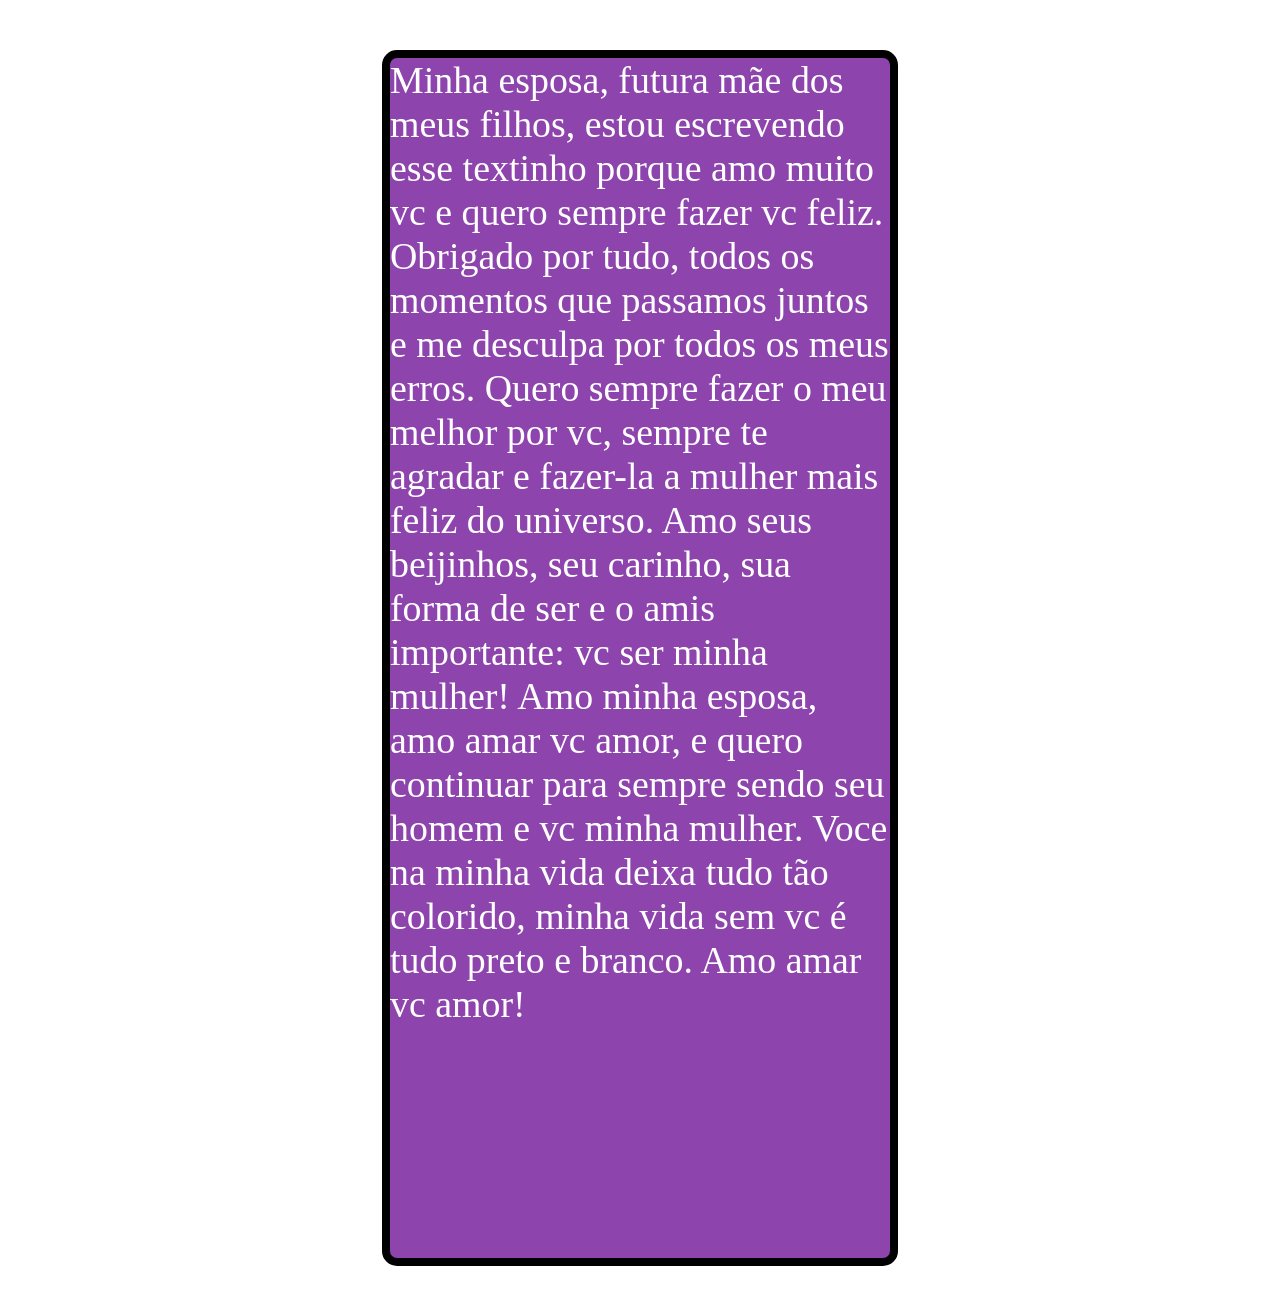
==== segunda.html @ 4b3b45e2 "Add files via upload" ====
<!DOCTYPE html>
<html lang="pt-BR">
<head>
    <meta charset="UTF-8">
    <link rel="stylesheet" href="style.css">
    <title>Momozinho</title>
</head>
<body>
  <div class="central">Minha esposa, futura mãe dos meus filhos, estou escrevendo esse textinho porque amo muito vc e quero sempre fazer vc feliz. Obrigado por tudo, todos os momentos que passamos juntos e me desculpa por todos os meus erros. Quero sempre fazer o meu melhor por vc, sempre te agradar e fazer-la a mulher mais feliz do universo. Amo seus beijinhos, seu carinho, sua forma de ser e o amis importante: vc ser minha mulher! Amo minha esposa, amo amar vc amor, e quero continuar para sempre sendo seu homem e vc minha mulher. Voce na minha vida deixa tudo tão colorido, minha vida sem vc é tudo preto e branco. Amo amar vc amor! </div>  
</body>
</html>
---- style.css ----
body {
  font-family: Arial, Sans-Serif;
  margin: 0;
  padding: 0;
}

header {
  background-color: #8e44ad;
  color: white;
  text-align: center;
  padding: 20px;
}

.content {
  background-color: #eee5f9;
  padding: 20px;
}

footer {
  background-color: #8e44ad;
  color: white;
  text-align: left;
  padding: 10px;
}

button {
  background-color: #b39ddb;
  padding: 10px 20px;
  cursor: pointer;
}

.centralizar {
  text-align: center;
}

.imagem {
  width: 350px;
  height: auto;
  border: 3px solid #8e44ad;
  border-radius: 10px;
  max-width: 100%;
}

.final {
  background-color: #8e44ad;
  color: white;
  text-align: center;
  margin-top: 30px;
}

.central {
  width: 500px;
  height: 1200px;
  background-color: #8e44ad;
  border: 8px solid #000000;
  border-radius: 15px;
  margin: 50px auto;
  color: white;
  font-family: Times New Roman;
  font-size: 37.9px;
}

.centralizar2 {
  text-align: center;
}

.imagem2 {
  width: 350px;
  height: auto;
  border: 3px solid #8e44ad;
  border-radius: 10px;
  max-width: 100%;
}
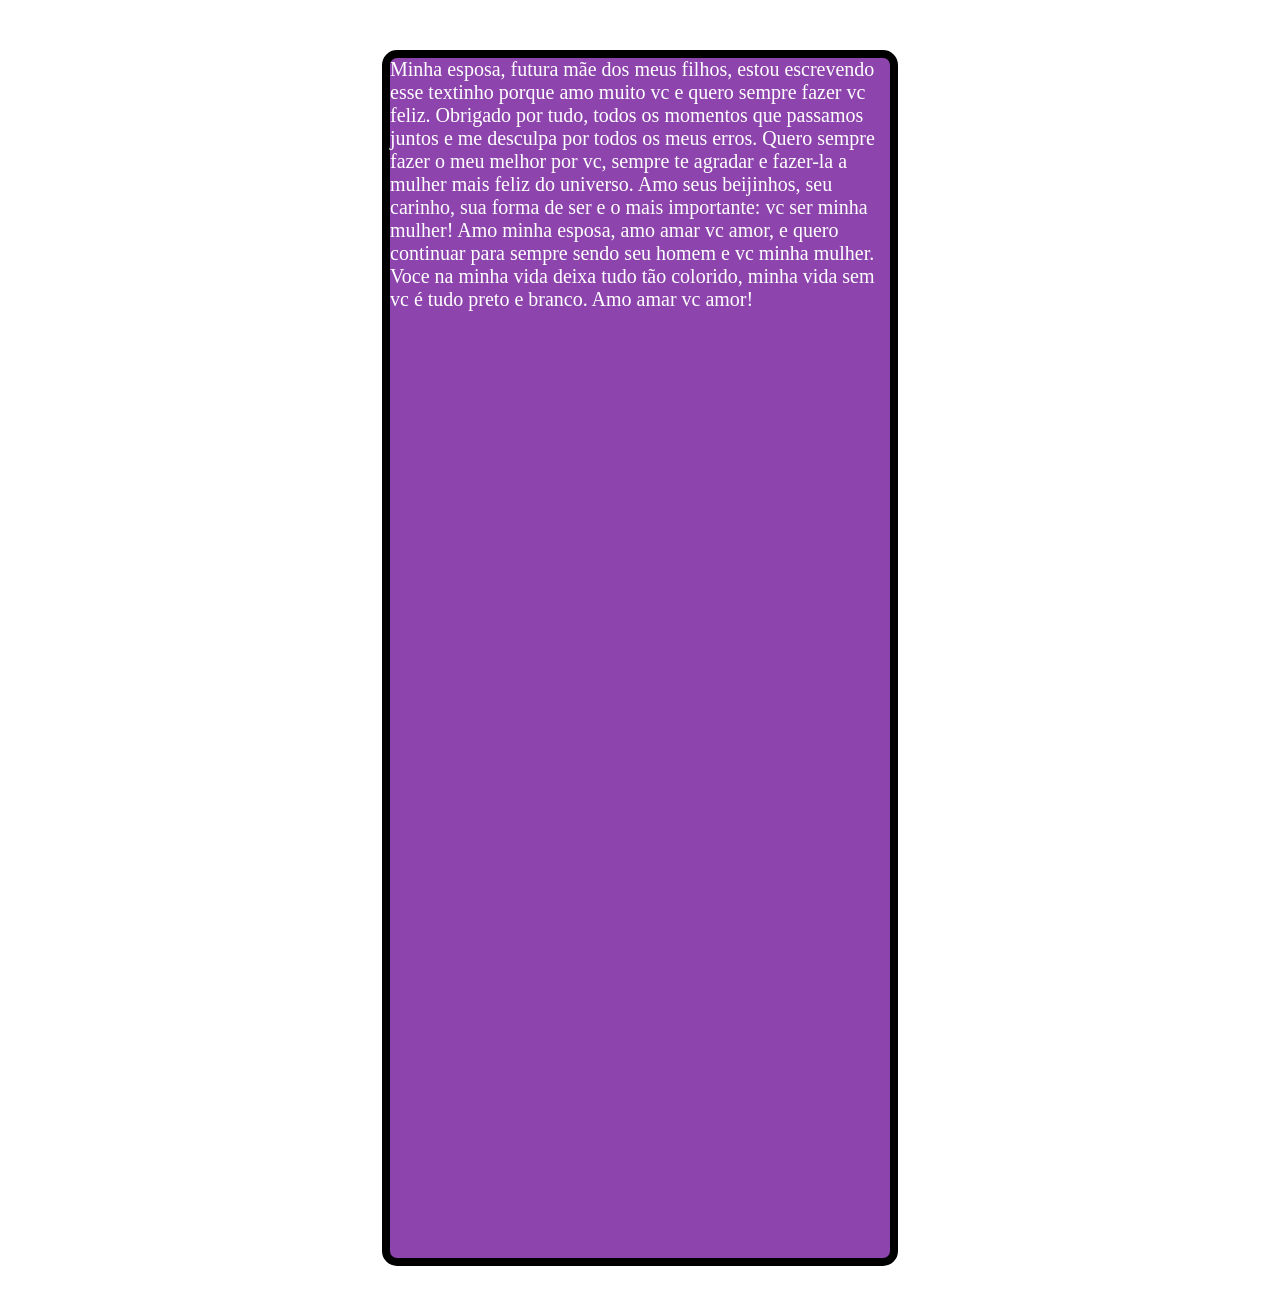
==== commit 98b79099: "Update segunda.html" ====
--- a/segunda.html
+++ b/segunda.html
@@ -6,6 +6,6 @@
     <title>Momozinho</title>
 </head>
 <body>
-  <div class="central">Minha esposa, futura mãe dos meus filhos, estou escrevendo esse textinho porque amo muito vc e quero sempre fazer vc feliz. Obrigado por tudo, todos os momentos que passamos juntos e me desculpa por todos os meus erros. Quero sempre fazer o meu melhor por vc, sempre te agradar e fazer-la a mulher mais feliz do universo. Amo seus beijinhos, seu carinho, sua forma de ser e o amis importante: vc ser minha mulher! Amo minha esposa, amo amar vc amor, e quero continuar para sempre sendo seu homem e vc minha mulher. Voce na minha vida deixa tudo tão colorido, minha vida sem vc é tudo preto e branco. Amo amar vc amor! </div>  
+  <div class="central">Minha esposa, futura mãe dos meus filhos, estou escrevendo esse textinho porque amo muito vc e quero sempre fazer vc feliz. Obrigado por tudo, todos os momentos que passamos juntos e me desculpa por todos os meus erros. Quero sempre fazer o meu melhor por vc, sempre te agradar e fazer-la a mulher mais feliz do universo. Amo seus beijinhos, seu carinho, sua forma de ser e o mais importante: vc ser minha mulher! Amo minha esposa, amo amar vc amor, e quero continuar para sempre sendo seu homem e vc minha mulher. Voce na minha vida deixa tudo tão colorido, minha vida sem vc é tudo preto e branco. Amo amar vc amor! </div>  
 </body>
-</html>+</html>
--- a/style.css
+++ b/style.css
@@ -57,7 +57,7 @@
   margin: 50px auto;
   color: white;
   font-family: Times New Roman;
-  font-size: 37.9px;
+  font-size: 20px;
 }
 
 .centralizar2 {
@@ -70,4 +70,4 @@
   border: 3px solid #8e44ad;
   border-radius: 10px;
   max-width: 100%;
-}+}
